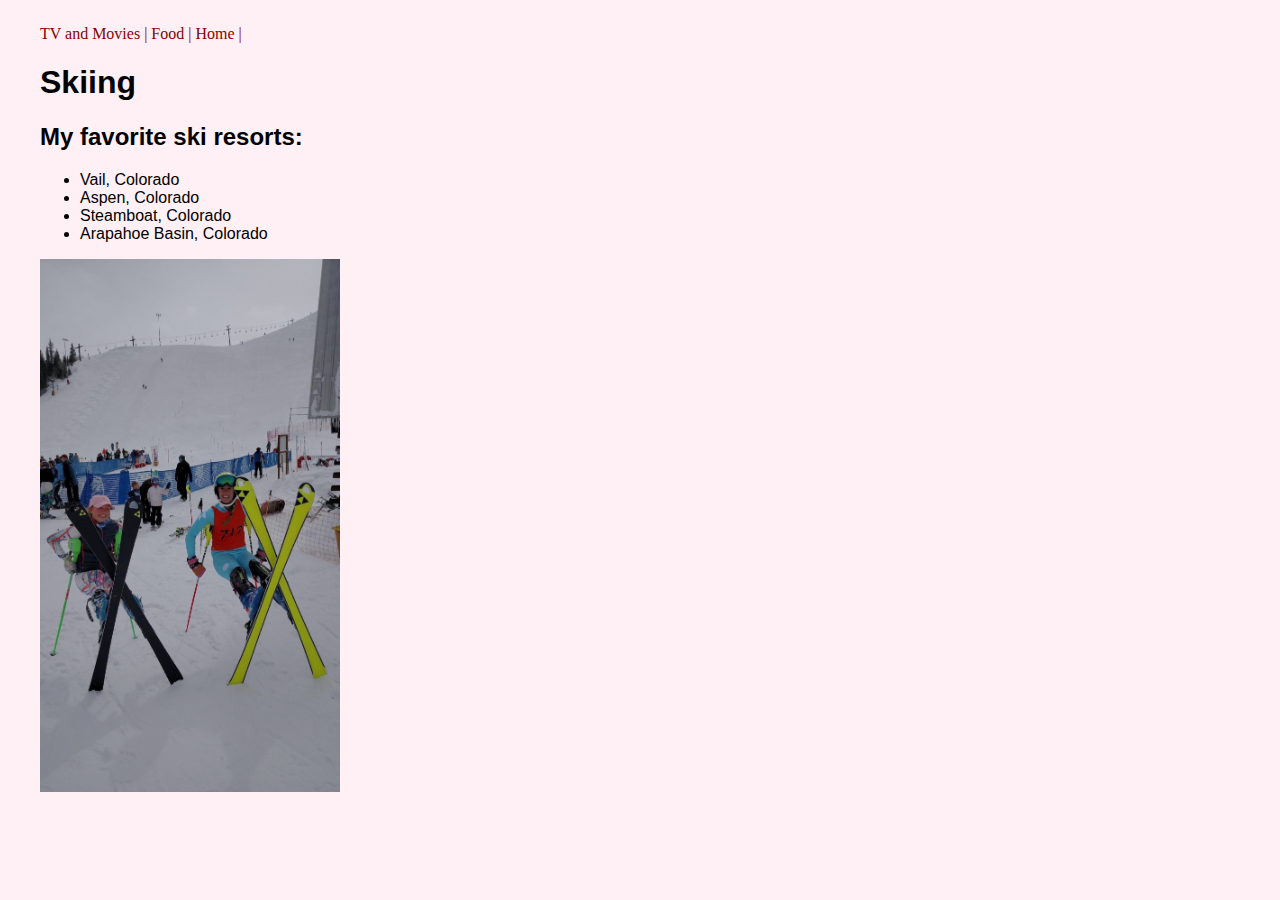
==== Skiing.html @ 24904ea0 "Add files via upload" ====
<!DOCTYPE html>
<html lang="en">
<head>
<link rel="stylesheet" href="homepage.css">
<title> Skiing </title>
<meta charset="utf-8">
</head>
<body>
  <nav>
    <a href="TV.html">TV and Movies</a> |
    <a href="food.html">Food</a> |
    <a href="lis 314.html">Home</a> |
  </nav>
  <h1> Skiing </h1>
  <h2> My favorite ski resorts: </h2>
    <ul>
      <li> Vail, Colorado </li>
      <li> Aspen, Colorado  </li>
      <li> Steamboat, Colorado </li>
      <li> Arapahoe Basin, Colorado </li>
    </ul>
<img src=".\images\steamboathill.jpeg" alt="Picutre of me skiing in Steamboat" width="300">

</body>
</html>
---- homepage.css ----
body {
  background-color: lavenderblush;
  font-family: Helvetica, Verdana, sans-serif;
  margin-top: 25px;
  margin-bottom: 25px;
  margin-left: 40px;
  margin-right: 40px;
}
  nav {
    font-family: Georgia, Garamond, serif;
    color: darkred;
  }
a {
  text-decoration: none;
  color: darkred;
}
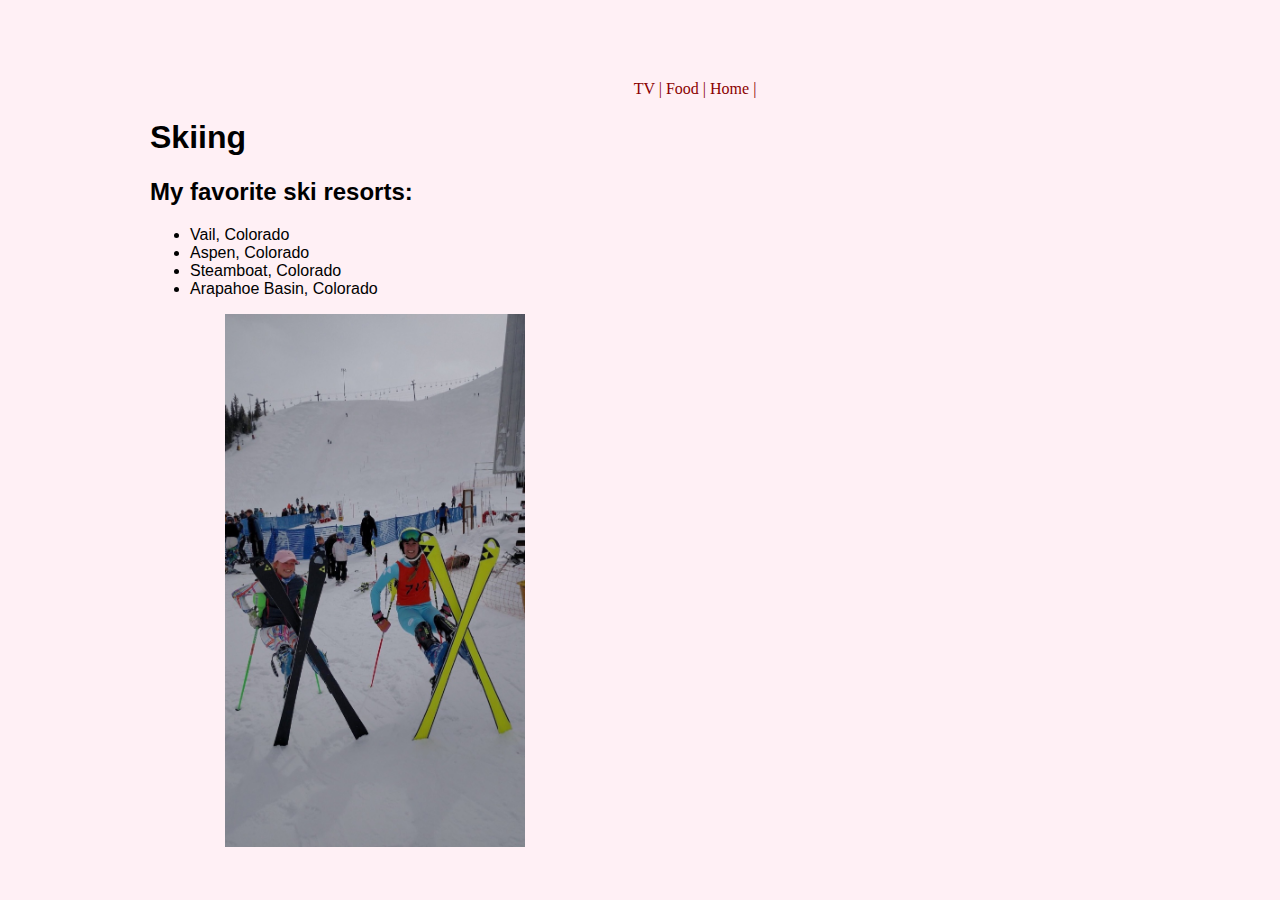
==== commit f655f556: "Add files via upload" ====
--- a/Skiing.html
+++ b/Skiing.html
@@ -7,9 +7,9 @@
 </head>
 <body>
   <nav>
-    <a href="TV.html">TV and Movies</a> |
+    <a href="TV.html">TV </a> |
     <a href="food.html">Food</a> |
-    <a href="lis 314.html">Home</a> |
+    <a href="index.html">Home</a> |
   </nav>
   <h1> Skiing </h1>
   <h2> My favorite ski resorts: </h2>
@@ -19,7 +19,7 @@
       <li> Steamboat, Colorado </li>
       <li> Arapahoe Basin, Colorado </li>
     </ul>
-<img src=".\images\steamboathill.jpeg" alt="Picutre of me skiing in Steamboat" width="300">
+<img src="./images/steamboathill.jpeg" alt="Picutre of me skiing in Steamboat" width="300">
 
 </body>
 </html>
--- a/homepage.css
+++ b/homepage.css
@@ -1,16 +1,20 @@
 body {
   background-color: lavenderblush;
   font-family: Helvetica, Verdana, sans-serif;
-  margin-top: 25px;
+  margin-top: 80px;
   margin-bottom: 25px;
-  margin-left: 40px;
+  margin-left: 150px;
   margin-right: 40px;
 }
   nav {
     font-family: Georgia, Garamond, serif;
     color: darkred;
+    text-align: center;
   }
 a {
   text-decoration: none;
   color: darkred;
 }
+img {
+  padding-left: 75px; 
+}
